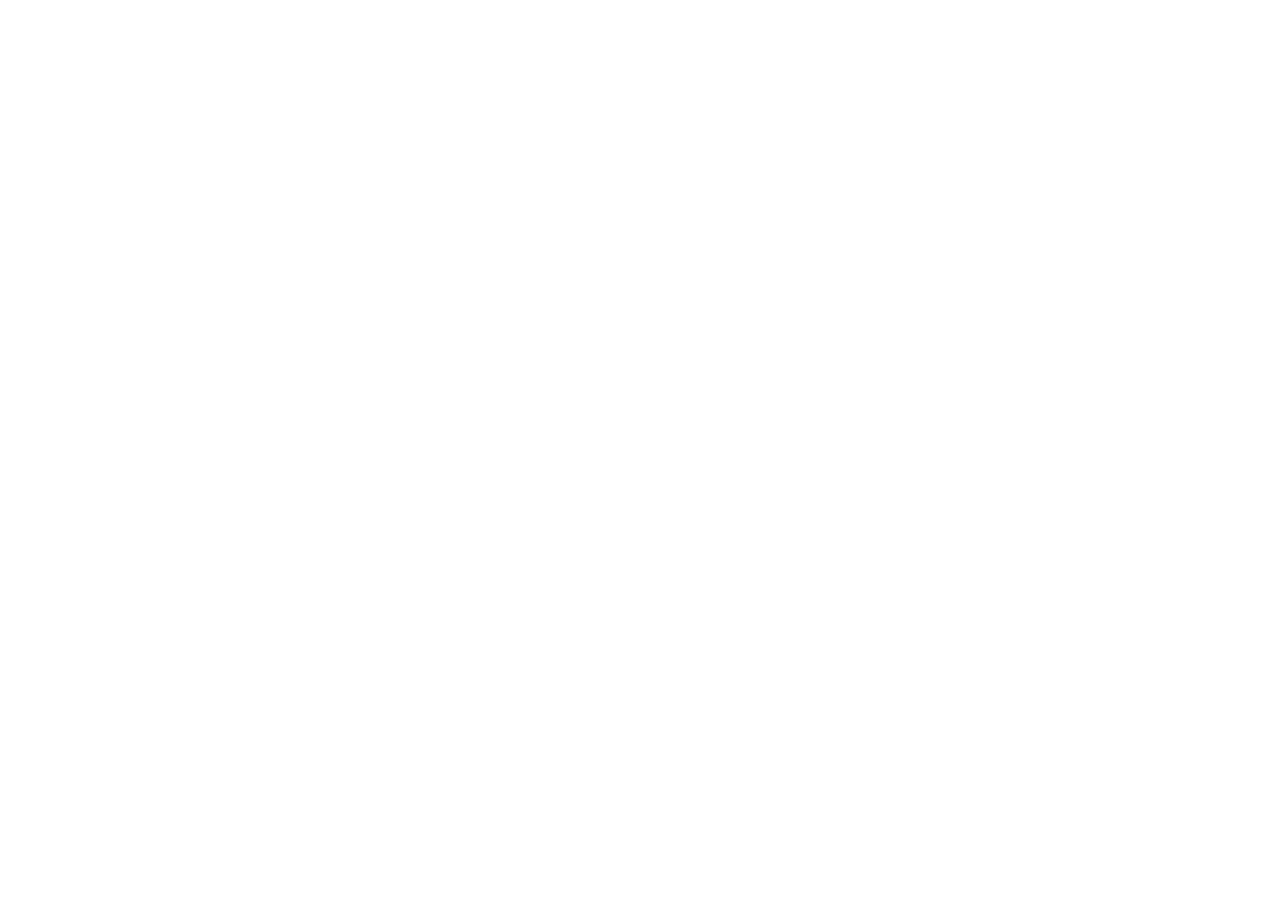
==== two.html @ 56e46fc3 "Made all the pages link up" ====
<!DOCTYPE html>
<html lang="en">
<head>
    <meta charset="UTF-8">
    <meta http-equiv="X-UA-Compatible" content="IE=edge">
    <meta name="viewport" content="width=device-width, initial-scale=1.0">
    <link rel="stylesheet" href="style.css">
    <title>Document</title>
</head>
<body>
  
    

<script src="script.js"></script>    
</body>
</html>
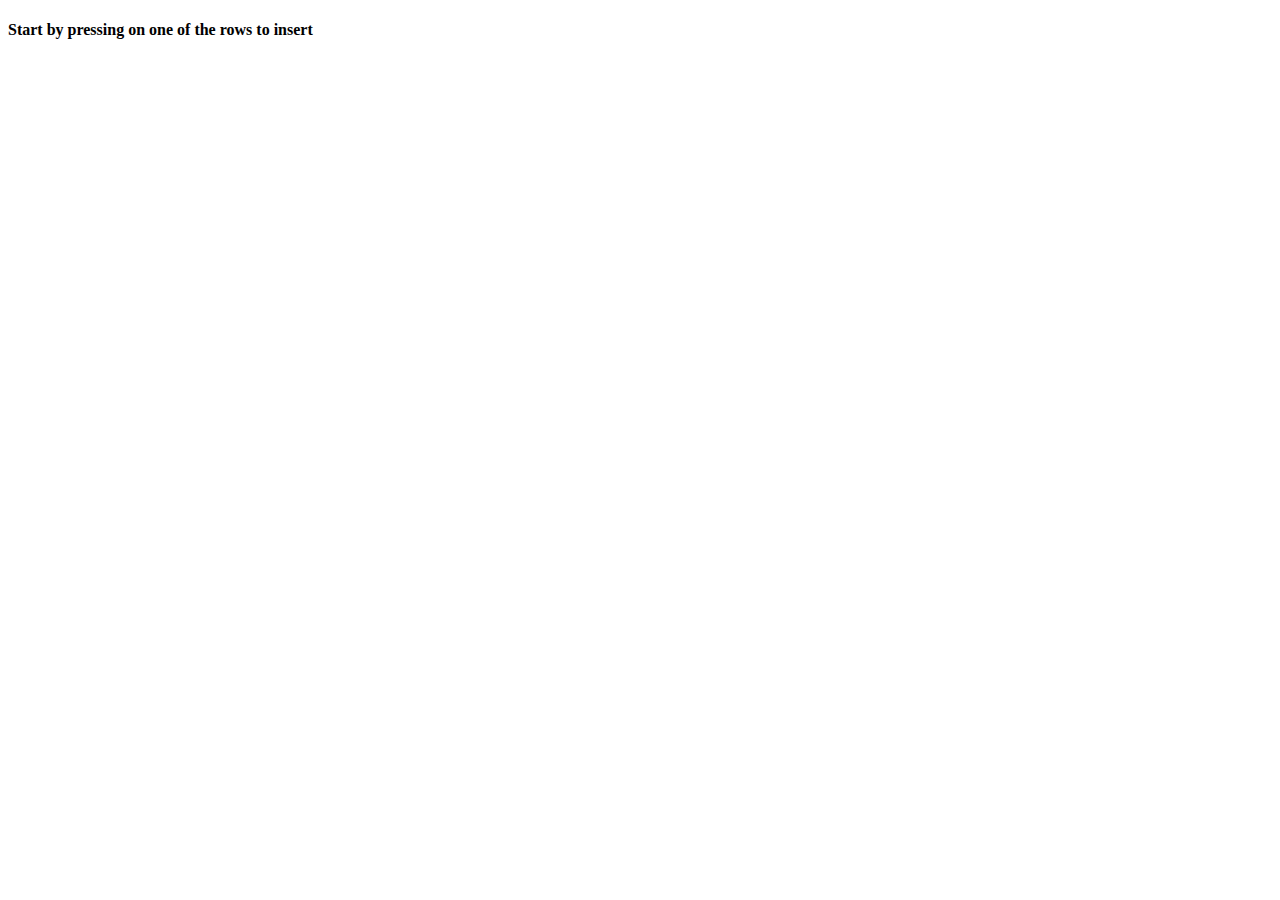
==== commit 1243cb10: "first part of the games html" ====
--- a/two.html
+++ b/two.html
@@ -5,10 +5,20 @@
     <meta http-equiv="X-UA-Compatible" content="IE=edge">
     <meta name="viewport" content="width=device-width, initial-scale=1.0">
     <link rel="stylesheet" href="style.css">
-    <title>Document</title>
+    <title>Connect-Four</title>
 </head>
 <body>
-  
+  <h4 class = 'start_prompt'>Start by pressing on one of the rows to insert</h4>
+  <div class = "container">
+      <div class = column1>
+          <div class = "circle" id = '"circle1'></div>
+          <div class = "circle" id = '"circle2'></div>
+          <div class = "circle" id = '"circle3'></div>
+          <div class = "circle" id = '"circle4'></div>
+          <div class = "circle" id = '"circle5'></div>
+          <div class = "circle" id = '"circle6'></div>
+      </div>
+  </div>
     
 
 <script src="script.js"></script>    
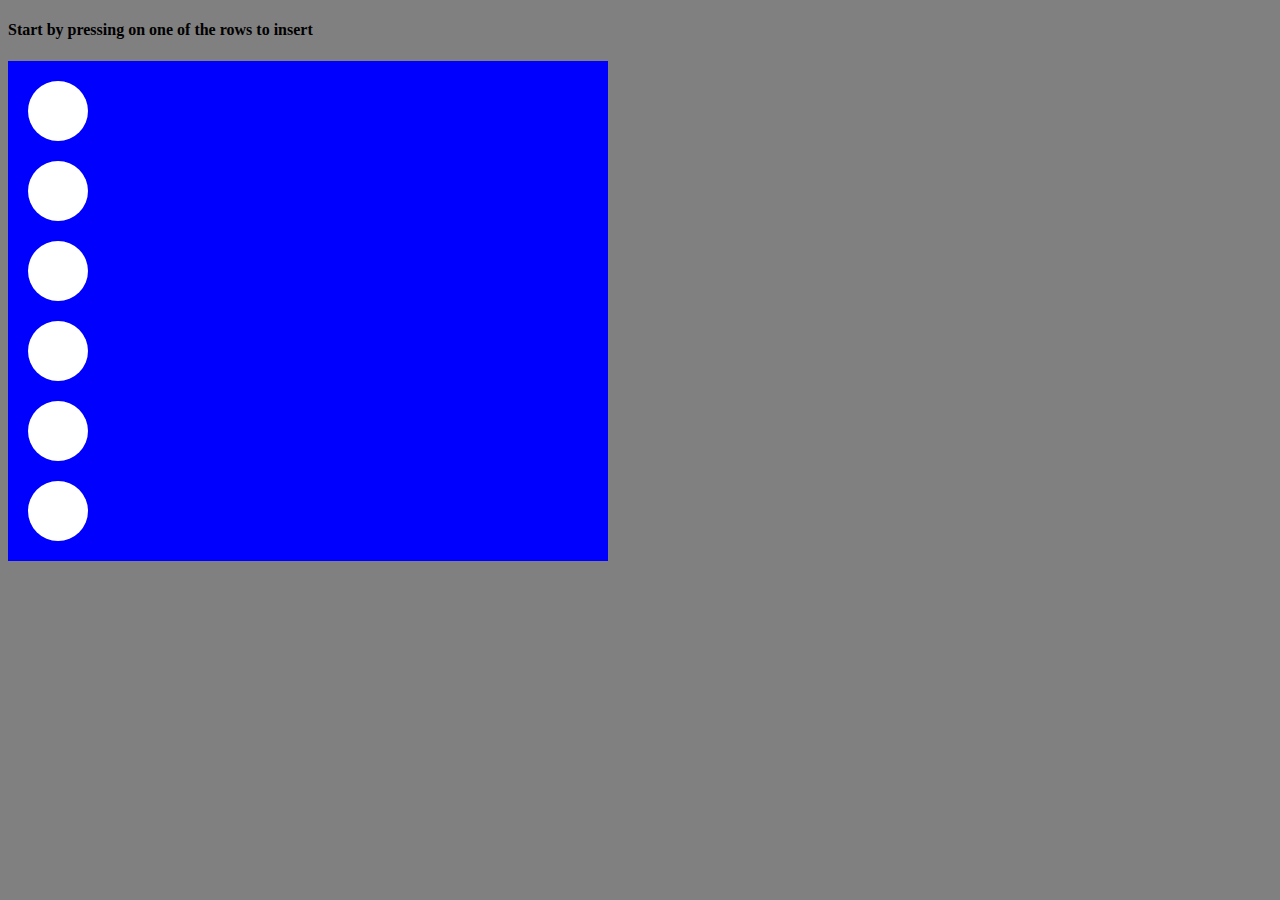
==== commit 0b293532: "created the first column" ====
--- a/two.html
+++ b/two.html
@@ -7,16 +7,16 @@
     <link rel="stylesheet" href="style.css">
     <title>Connect-Four</title>
 </head>
-<body>
+<body class = 'html2'>
   <h4 class = 'start_prompt'>Start by pressing on one of the rows to insert</h4>
   <div class = "container">
-      <div class = column1>
-          <div class = "circle" id = '"circle1'></div>
-          <div class = "circle" id = '"circle2'></div>
-          <div class = "circle" id = '"circle3'></div>
-          <div class = "circle" id = '"circle4'></div>
-          <div class = "circle" id = '"circle5'></div>
-          <div class = "circle" id = '"circle6'></div>
+      <div class = "column1">
+          <div class = "circle" id = 'circle1'></div>
+          <div class = "circle" id = 'circle2'></div>
+          <div class = "circle" id = 'circle3'></div>
+          <div class = "circle" id = 'circle4'></div>
+          <div class = "circle" id = 'circle5'></div>
+          <div class = "circle" id = 'circle6'></div>
       </div>
   </div>
     
--- a/style.css
+++ b/style.css
@@ -0,0 +1,31 @@
+.html2{
+    background-color: gray;
+}
+
+.container{
+    height:  500px;
+    width: 600px;
+    background-color: blue; 
+    display: flex;
+    flex-direction: column;
+    justify-content: space-evenly;   
+}
+
+.column1{
+    display: flex;
+    flex-direction: column;
+    justify-content: space-evenly;
+    margin: 10px;   
+}
+
+.circle{
+    height: 60px;
+    width: 60px;
+    background-color: white;
+    margin: 10px;
+    border-radius: 50px;   
+}
+
+.red{
+    background-color: red;
+}
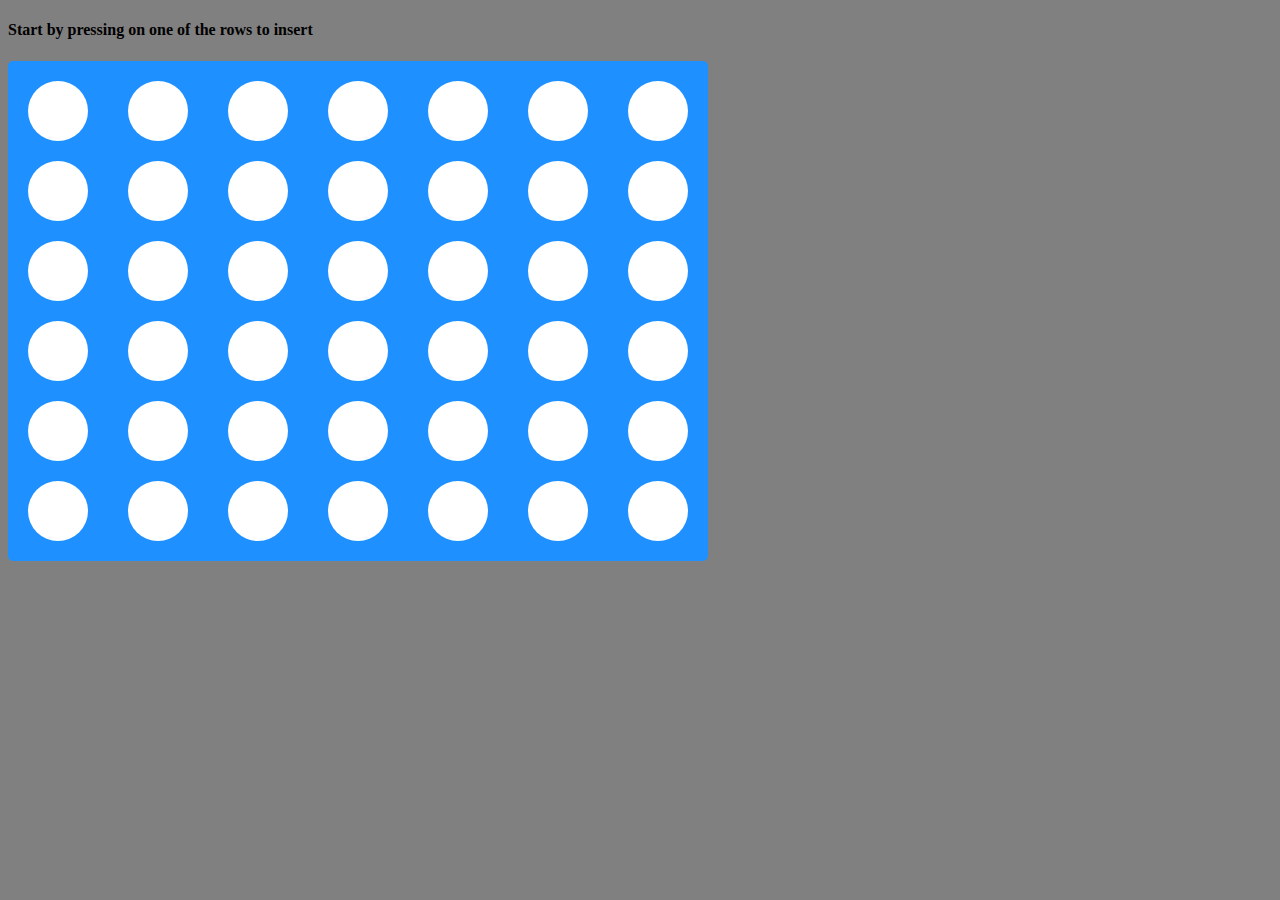
==== commit 43c571ec: "styled the first htm page" ====
--- a/two.html
+++ b/two.html
@@ -18,6 +18,54 @@
           <div class = "circle" id = 'circle5'></div>
           <div class = "circle" id = 'circle6'></div>
       </div>
+      <div class = "column2">
+        <div class = "circle" id = 'circle1'></div>
+        <div class = "circle" id = 'circle2'></div>
+        <div class = "circle" id = 'circle3'></div>
+        <div class = "circle" id = 'circle4'></div>
+        <div class = "circle" id = 'circle5'></div>
+        <div class = "circle" id = 'circle6'></div>
+    </div>
+    <div class = "column3">
+        <div class = "circle" id = 'circle1'></div>
+        <div class = "circle" id = 'circle2'></div>
+        <div class = "circle" id = 'circle3'></div>
+        <div class = "circle" id = 'circle4'></div>
+        <div class = "circle" id = 'circle5'></div>
+        <div class = "circle" id = 'circle6'></div>
+    </div>
+    <div class = "column4">
+        <div class = "circle" id = 'circle1'></div>
+        <div class = "circle" id = 'circle2'></div>
+        <div class = "circle" id = 'circle3'></div>
+        <div class = "circle" id = 'circle4'></div>
+        <div class = "circle" id = 'circle5'></div>
+        <div class = "circle" id = 'circle6'></div>
+    </div>
+    <div class = "column5">
+        <div class = "circle" id = 'circle1'></div>
+        <div class = "circle" id = 'circle2'></div>
+        <div class = "circle" id = 'circle3'></div>
+        <div class = "circle" id = 'circle4'></div>
+        <div class = "circle" id = 'circle5'></div>
+        <div class = "circle" id = 'circle6'></div>
+    </div>
+    <div class = "column6">
+        <div class = "circle" id = 'circle1'></div>
+        <div class = "circle" id = 'circle2'></div>
+        <div class = "circle" id = 'circle3'></div>
+        <div class = "circle" id = 'circle4'></div>
+        <div class = "circle" id = 'circle5'></div>
+        <div class = "circle" id = 'circle6'></div>
+    </div>
+    <div class = "column7">
+        <div class = "circle" id = 'circle1'></div>
+        <div class = "circle" id = 'circle2'></div>
+        <div class = "circle" id = 'circle3'></div>
+        <div class = "circle" id = 'circle4'></div>
+        <div class = "circle" id = 'circle5'></div>
+        <div class = "circle" id = 'circle6'></div>
+    </div>
   </div>
     
 
--- a/style.css
+++ b/style.css
@@ -1,17 +1,104 @@
+@import url('https://fonts.googleapis.com/css2?family=Press+Start+2P&display=swap');
+@import url('https://fonts.googleapis.com/css2?family=Bubblegum+Sans&family=Press+Start+2P&display=swap');
+@import url('https://fonts.googleapis.com/css2?family=Lobster&display=swap');
+
+.html1{
+    background-color: #C0C0C0;
+    display: flex;
+    flex-direction: column;
+    justify-content: space-evenly;
+    margin-top: 100px;
+    margin-left: 50px;
+    margin-right: 20px;
+}
+
+
+.alignment{
+    display: flex;
+    flex-direction: row;
+    justify-content:space-between;
+    margin-top: 20px;
+    
+}
+
+.start_game {
+    margin-top: 50px;
+    margin-left: 200px;
+    font-size: 40px;
+    font-style: italic;
+    color: #1E90FF;
+   
+}
+img{
+    border-radius: 20px;
+    
+}
+.first_header{
+    font-family: 'Press Start 2P', cursive;
+    margin-bottom: 20px;
+}
+.head_ins{
+    font-family: 'Bubblegum Sans', cursive;   
+}
+p{
+    font-family: 'Lobster', cursive;
+}
+
+
+
+
+
 .html2{
     background-color: gray;
 }
 
 .container{
     height:  500px;
-    width: 600px;
-    background-color: blue; 
+    width: 700px;
+    background-color: #1E90FF; 
     display: flex;
-    flex-direction: column;
-    justify-content: space-evenly;   
+    flex-direction: row;
+    justify-content:space-evenly; 
+    border-radius: 5px;  
 }
 
 .column1{
+    display: flex;
+    flex-direction: column;
+    justify-content: space-evenly;
+    margin: 10px;   
+}
+.column2{
+    display: flex;
+    flex-direction: column;
+    justify-content: space-evenly;
+    margin: 10px;   
+}
+.column3{
+    display: flex;
+    flex-direction: column;
+    justify-content: space-evenly;
+    margin: 10px;   
+}
+.column4{
+    display: flex;
+    flex-direction: column;
+    justify-content: space-evenly;
+    margin: 10px;   
+}
+.column5{
+    display: flex;
+    flex-direction: column;
+    justify-content: space-evenly;
+    margin: 10px;   
+}
+.column6{
+    display: flex;
+    flex-direction: column;
+    justify-content: space-evenly;
+    margin: 10px;   
+}
+.column7{
     display: flex;
     flex-direction: column;
     justify-content: space-evenly;
@@ -29,3 +116,7 @@
 .red{
     background-color: red;
 }
+
+.yellow{
+    background-color: yellow;
+}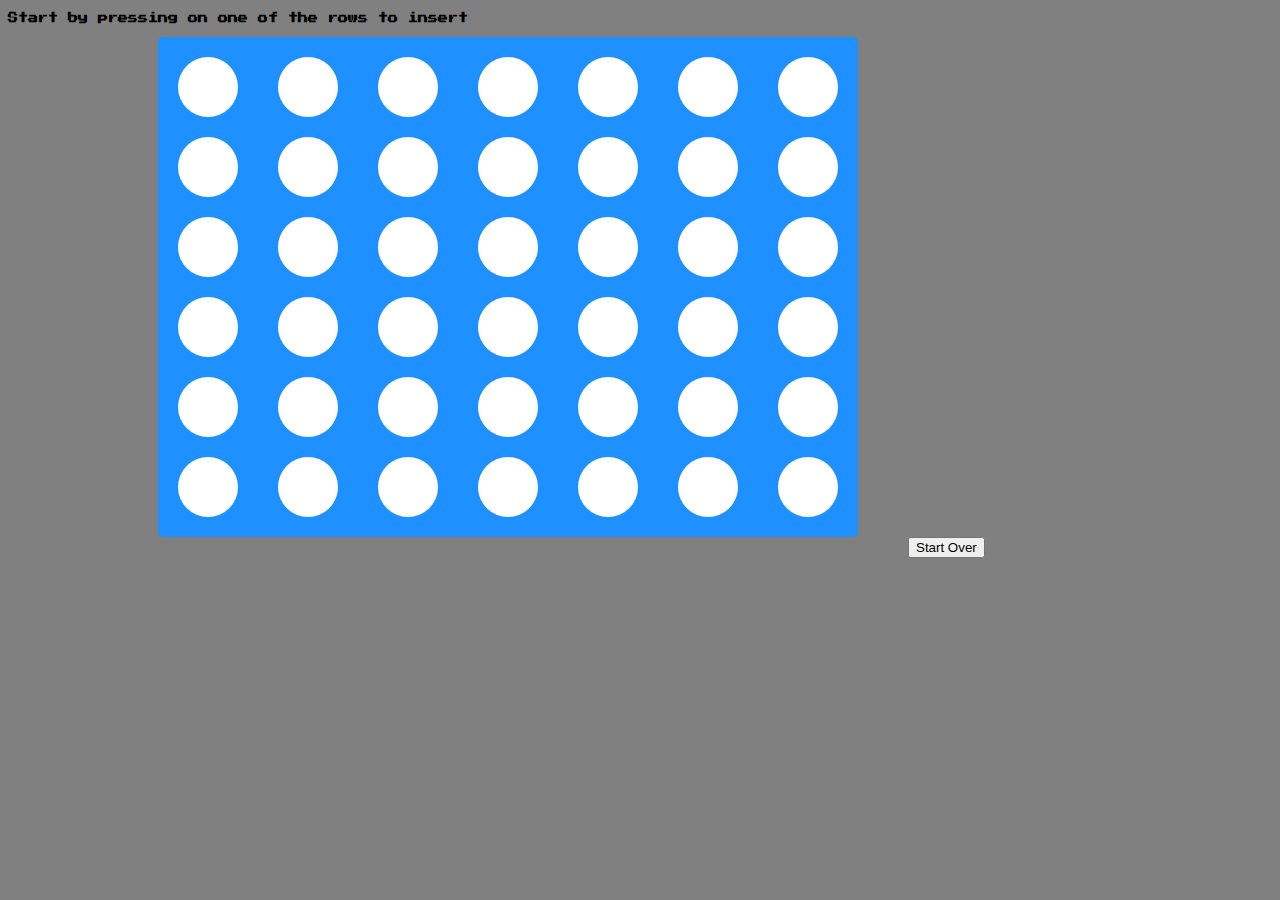
==== commit 83c2eb78: "style fix up" ====
--- a/two.html
+++ b/two.html
@@ -67,6 +67,7 @@
         <div class = "circle" id = 'circle6'></div>
     </div>
   </div>
+  <button class= reset>Start Over</button>
     
 
 <script src="script.js"></script>    
--- a/style.css
+++ b/style.css
@@ -22,8 +22,8 @@
 }
 
 .start_game {
-    margin-top: 50px;
-    margin-left: 200px;
+    margin-top: 70px;
+    margin-left: 250px;
     font-size: 40px;
     font-style: italic;
     color: #1E90FF;
@@ -43,7 +43,9 @@
 p{
     font-family: 'Lobster', cursive;
 }
-
+h6{
+    margin-top: 120px;
+}
 
 
 
@@ -60,6 +62,7 @@
     flex-direction: row;
     justify-content:space-evenly; 
     border-radius: 5px;  
+    margin-left: 150px;
 }
 
 .column1{
@@ -112,6 +115,14 @@
     margin: 10px;
     border-radius: 50px;   
 }
+button{
+margin-left: 900px;
+    
+}
+h4{
+    font-family: 'Press Start 2P', cursive;
+    font-size: 10px;
+}
 
 .red{
     background-color: red;
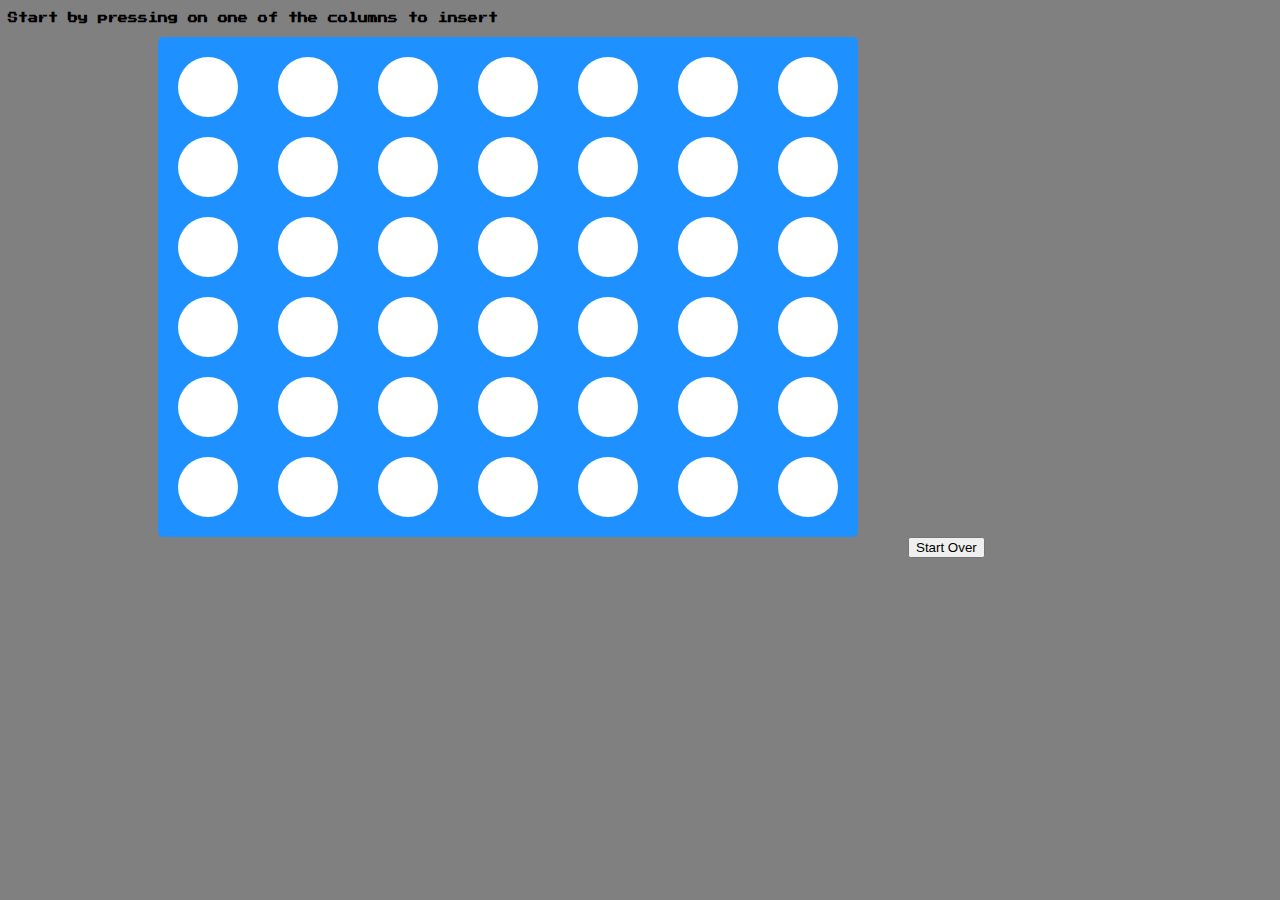
==== commit e2a6098a: "if statemnt for the pieces" ====
--- a/two.html
+++ b/two.html
@@ -8,17 +8,18 @@
     <title>Connect-Four</title>
 </head>
 <body class = 'html2'>
-  <h4 class = 'start_prompt'>Start by pressing on one of the rows to insert</h4>
+  <h4 class = 'start_prompt'>Start by pressing on one of the columns to insert</h4>
   <div class = "container">
-      <div class = "column1">
+      <div class="column1"> 
+      
           <div class = "circle" id = 'circle1'></div>
           <div class = "circle" id = 'circle2'></div>
           <div class = "circle" id = 'circle3'></div>
           <div class = "circle" id = 'circle4'></div>
           <div class = "circle" id = 'circle5'></div>
           <div class = "circle" id = 'circle6'></div>
-      </div>
-      <div class = "column2">
+          </div>
+      <div class="column2">
         <div class = "circle" id = 'circle1'></div>
         <div class = "circle" id = 'circle2'></div>
         <div class = "circle" id = 'circle3'></div>
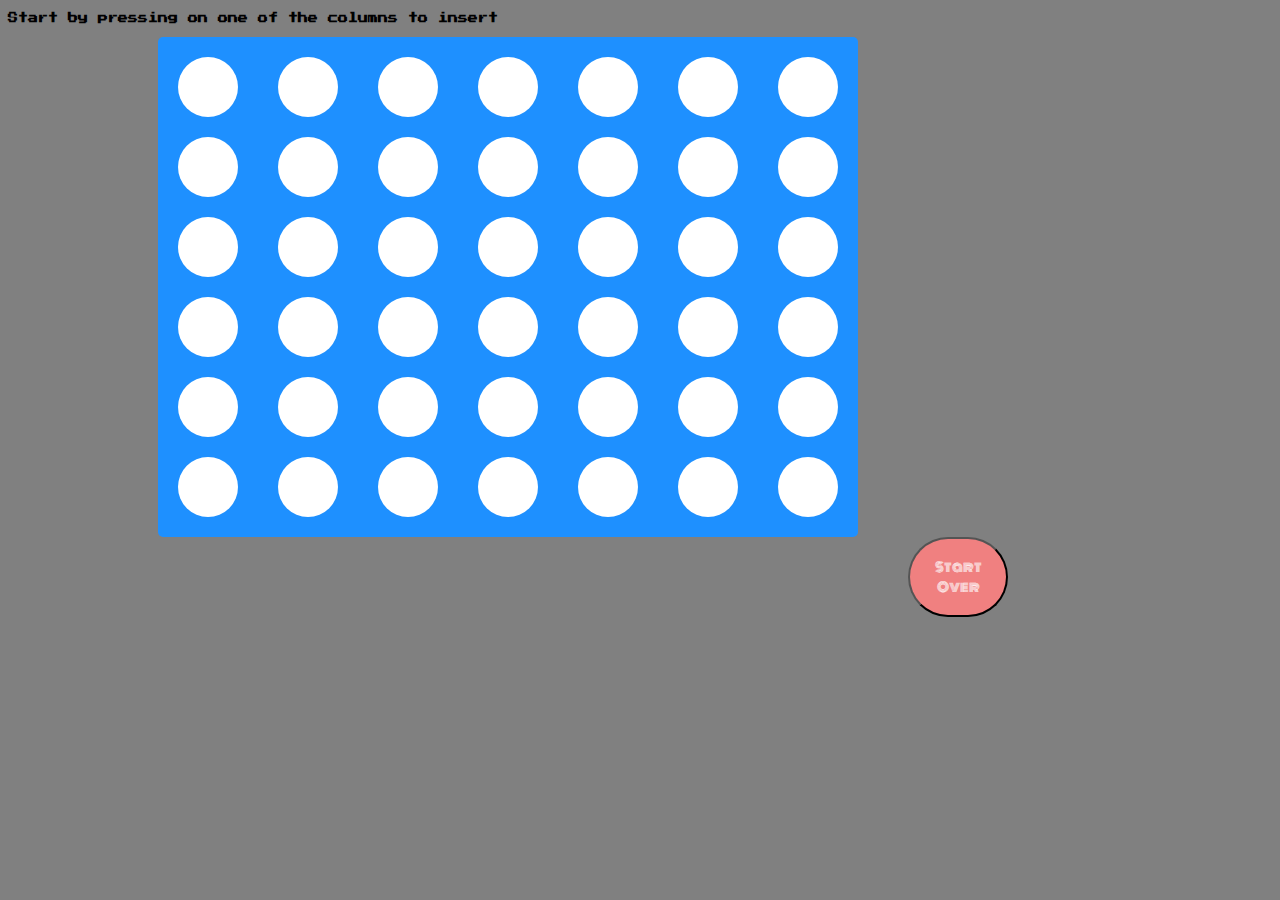
==== commit 88a6b023: "wrote the begining of the forloop winning array" ====
--- a/two.html
+++ b/two.html
@@ -20,9 +20,9 @@
           <div class = "circle" id = 'circle6'></div>
           </div>
       <div class="column2">
-        <div class = "circle" id = 'circle1'></div>
-        <div class = "circle" id = 'circle2'></div>
-        <div class = "circle" id = 'circle3'></div>
+        <div class = "circle" id = 'circle7'></div>
+        <div class = "circle" id = 'circle8'></div>
+        <div class = "circle" id = 'circle9'></div>
         <div class = "circle" id = 'circle4'></div>
         <div class = "circle" id = 'circle5'></div>
         <div class = "circle" id = 'circle6'></div>
@@ -68,7 +68,7 @@
         <div class = "circle" id = 'circle6'></div>
     </div>
   </div>
-  <button class= reset>Start Over</button>
+  <button class= 'reset'>Start Over</button>
     
 
 <script src="script.js"></script>    
--- a/style.css
+++ b/style.css
@@ -1,6 +1,7 @@
 @import url('https://fonts.googleapis.com/css2?family=Press+Start+2P&display=swap');
 @import url('https://fonts.googleapis.com/css2?family=Bubblegum+Sans&family=Press+Start+2P&display=swap');
 @import url('https://fonts.googleapis.com/css2?family=Lobster&display=swap');
+@import url('https://fonts.googleapis.com/css2?family=Monoton&display=swap');
 
 .html1{
     background-color: #C0C0C0;
@@ -117,6 +118,12 @@
 }
 button{
 margin-left: 900px;
+height: 80px;
+width: 100px;
+background-color: lightcoral;
+color: white;
+border-radius: 40px;
+font-family: 'Monoton', cursive ;
     
 }
 h4{
@@ -130,4 +137,15 @@
 
 .yellow{
     background-color: yellow;
+}
+.modal{
+    position: absolute;
+    top: 0;
+    bottom: 0;
+    left: 0;   
+    right: 0;
+    background-color: rgba(0,0,0,0.75);
+    color: white;
+    font-size: 50px;
+    text-align: center;
 }